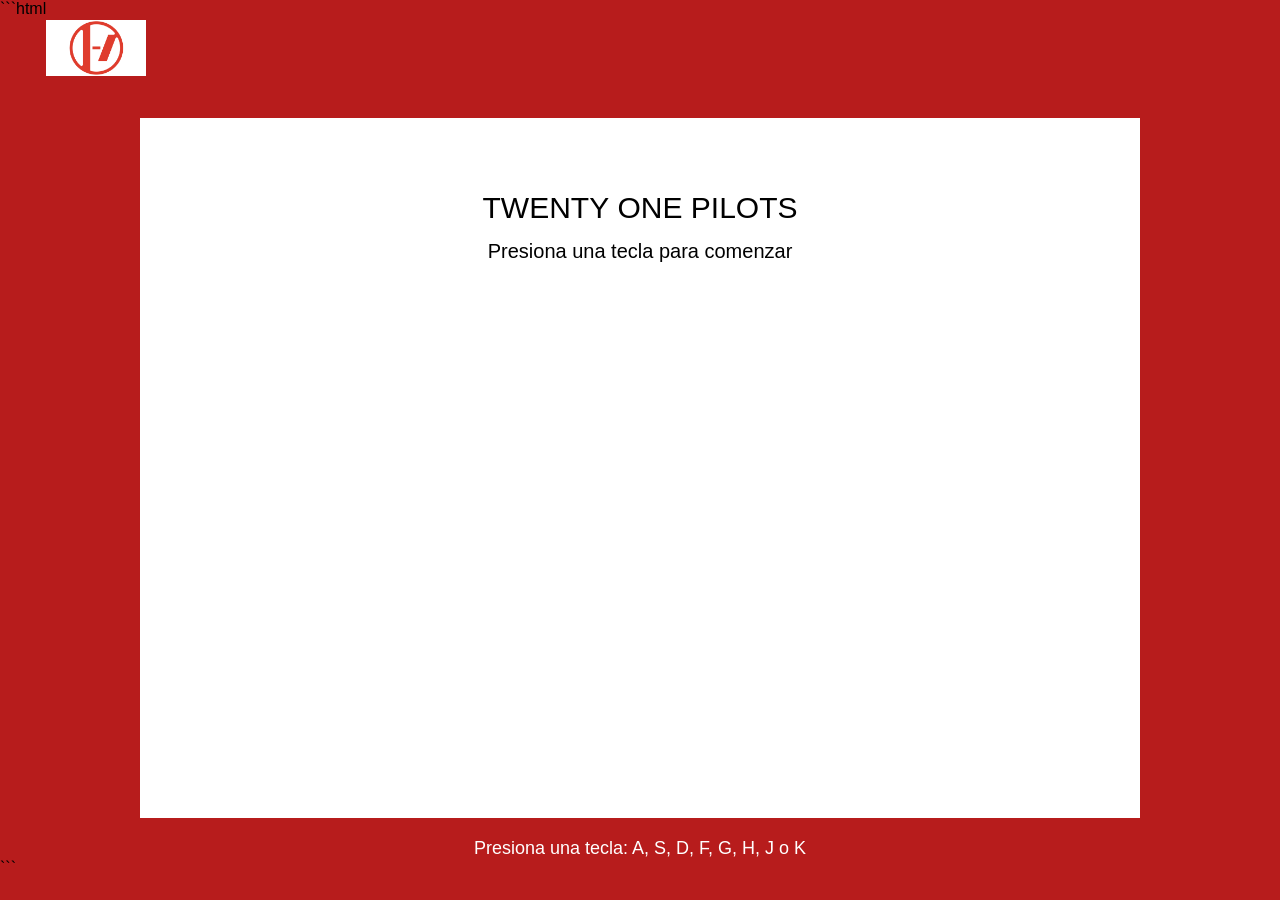
==== actividades/twenty-one-pilots-interactivo/index.html @ 8bb10069 "Add files via upload" ====
```html
<!doctype html>
<html>
  <head>
    <meta charset="utf-8">
    <title>Twenty One Pilots - 8 Eras</title>
    <link rel="stylesheet" href="style.css">
  </head>

  <body>

    <img src="images/logo.png" class="logo-animado" alt="Twenty One Pilots">

    <canvas id="canvas" width="1000" height="700"></canvas>

    <aside>
      Presiona una tecla: A, S, D, F, G, H, J o K
    </aside>

    <script src="keycodes.js"></script>

    <script>
      window.onload = function () {

        var canvas = document.getElementById("canvas");
        var context = canvas.getContext("2d");

        var imagen = new Image();

        // Posición general
        var centro = 500;


        // Texto inicial
        context.font = '30px Arial';
        context.fillStyle = 'black';
        context.textAlign = 'center';
        context.fillText('TWENTY ONE PILOTS', centro, 100);

        context.font = '20px Arial';
        context.fillText('Presiona una tecla para comenzar', centro, 140);


        function onKeyboardEvent(event) {

          switch (event.keyCode) {


            // A - Self-Titled
            case keycode.A:

              imagen.src = "images/selftitled.jpg";

              imagen.onload = function() {
                context.clearRect(0, 0, canvas.width, canvas.height);

                context.drawImage(imagen, 350, 40, 300, 300);

                context.textAlign = 'center';

                context.font = '35px Arial';
                context.fillStyle = 'black';
                context.fillText('Twenty One Pilots', centro, 400);

                context.font = '22px Arial';
                context.fillText('2009', centro, 435);

                context.font = '18px Arial';
                context.fillText('Álbum debut de la banda.', centro, 480);
                context.fillText('También conocido como Self-Titled.', centro, 510);
              };

              break;


            // S - Regional at Best
            case keycode.S:

              imagen.src = "images/regionalatbest.jpg";

              imagen.onload = function() {
                context.clearRect(0, 0, canvas.width, canvas.height);

                context.drawImage(imagen, 350, 40, 300, 300);

                context.textAlign = 'center';

                context.font = '35px Arial';
                context.fillStyle = 'black';
                context.fillText('Regional at Best', centro, 400);

                context.font = '22px Arial';
                context.fillText('2011', centro, 435);

                context.font = '18px Arial';
                context.fillText('Segundo álbum de estudio de', centro, 480);
                context.fillText('Twenty One Pilots.', centro, 510);
              };

              break;


            // D - Vessel
            case keycode.D:

              imagen.src = "images/vessel.jpg";

              imagen.onload = function() {
                context.clearRect(0, 0, canvas.width, canvas.height);

                context.drawImage(imagen, 350, 40, 300, 300);

                context.textAlign = 'center';

                context.font = '35px Arial';
                context.fillStyle = 'black';
                context.fillText('Vessel', centro, 400);

                context.font = '22px Arial';
                context.fillText('2013', centro, 435);

                context.font = '18px Arial';
                context.fillText('Tercer álbum de estudio.', centro, 480);
                context.fillText('Canción destacada: Car Radio', centro, 510);
              };

              break;


            // F - Blurryface
            case keycode.F:

              imagen.src = "images/blurryface.jpg";

              imagen.onload = function() {
                context.clearRect(0, 0, canvas.width, canvas.height);

                context.drawImage(imagen, 350, 40, 300, 300);

                context.textAlign = 'center';

                context.font = '35px Arial';
                context.fillStyle = 'black';
                context.fillText('Blurryface', centro, 400);

                context.font = '22px Arial';
                context.fillText('2015', centro, 435);

                context.font = '18px Arial';
                context.fillText('Cuarto álbum de estudio.', centro, 480);
                context.fillText('Canción destacada: Stressed Out', centro, 510);
              };

              break;


            // G - Trench
            case keycode.G:

              imagen.src = "images/trench.jpg";

              imagen.onload = function() {
                context.clearRect(0, 0, canvas.width, canvas.height);

                context.drawImage(imagen, 350, 40, 300, 300);

                context.textAlign = 'center';

                context.font = '35px Arial';
                context.fillStyle = 'black';
                context.fillText('Trench', centro, 400);

                context.font = '22px Arial';
                context.fillText('2018', centro, 435);

                context.font = '18px Arial';
                context.fillText('Quinto álbum de estudio.', centro, 480);
                context.fillText('Canción destacada: Chlorine', centro, 510);
              };

              break;


            // H - Scaled and Icy
            case keycode.H:

              imagen.src = "images/scaledandicy.jpg";

              imagen.onload = function() {
                context.clearRect(0, 0, canvas.width, canvas.height);

                context.drawImage(imagen, 350, 40, 300, 300);

                context.textAlign = 'center';

                context.font = '35px Arial';
                context.fillStyle = 'black';
                context.fillText('Scaled and Icy', centro, 400);

                context.font = '22px Arial';
                context.fillText('2021', centro, 435);

                context.font = '18px Arial';
                context.fillText('Sexto álbum de estudio.', centro, 480);
                context.fillText('Canción destacada: Shy Away', centro, 510);
              };

              break;


            // J - Clancy
            case keycode.J:

              imagen.src = "images/clancy.jpg";

              imagen.onload = function() {
                context.clearRect(0, 0, canvas.width, canvas.height);

                context.drawImage(imagen, 350, 40, 300, 300);

                context.textAlign = 'center';

                context.font = '35px Arial';
                context.fillStyle = 'black';
                context.fillText('Clancy', centro, 400);

                context.font = '22px Arial';
                context.fillText('2024', centro, 435);

                context.font = '18px Arial';
                context.fillText('Séptimo álbum de estudio.', centro, 480);
                context.fillText('Canción destacada: Overcompensate', centro, 510);
              };

              break;


            // K - Breach
            case keycode.K:

              imagen.src = "images/breach.jpg";

              imagen.onload = function() {
                context.clearRect(0, 0, canvas.width, canvas.height);

                context.drawImage(imagen, 350, 40, 300, 300);

                context.textAlign = 'center';

                context.font = '35px Arial';
                context.fillStyle = 'black';
                context.fillText('Breach', centro, 400);

                context.font = '22px Arial';
                context.fillText('2025', centro, 435);

                context.font = '18px Arial';
                context.fillText('Octavo álbum de estudio.', centro, 480);
                context.fillText('El capítulo más reciente de la historia.', centro, 510);
              };

              break;


            default:
              console.log(event.keyCode);

          }
        }

        window.addEventListener('keydown', onKeyboardEvent, false);

      };
    </script>

  </body>
</html>
```
---- actividades/twenty-one-pilots-interactivo/style.css ----
body {
    margin: 0;
    background-color: #b71c1c;
    font-family: Arial, sans-serif;
    overflow: hidden;
}

/* Logo animado */
.logo-animado {
    position: fixed;
    top: 20px;
    width: 100px;
    height: auto;

    animation: moverLogo 6s linear infinite;
}

@keyframes moverLogo {
    from {
        left: 100%;
    }

    to {
        left: -120px;
    }
}

/* Canvas */
canvas {
    display: block;
    margin: 100px auto 20px auto;
    background-color: white;
}

/* Instrucciones */
aside {
    text-align: center;
    color: white;
    font-size: 18px;
}
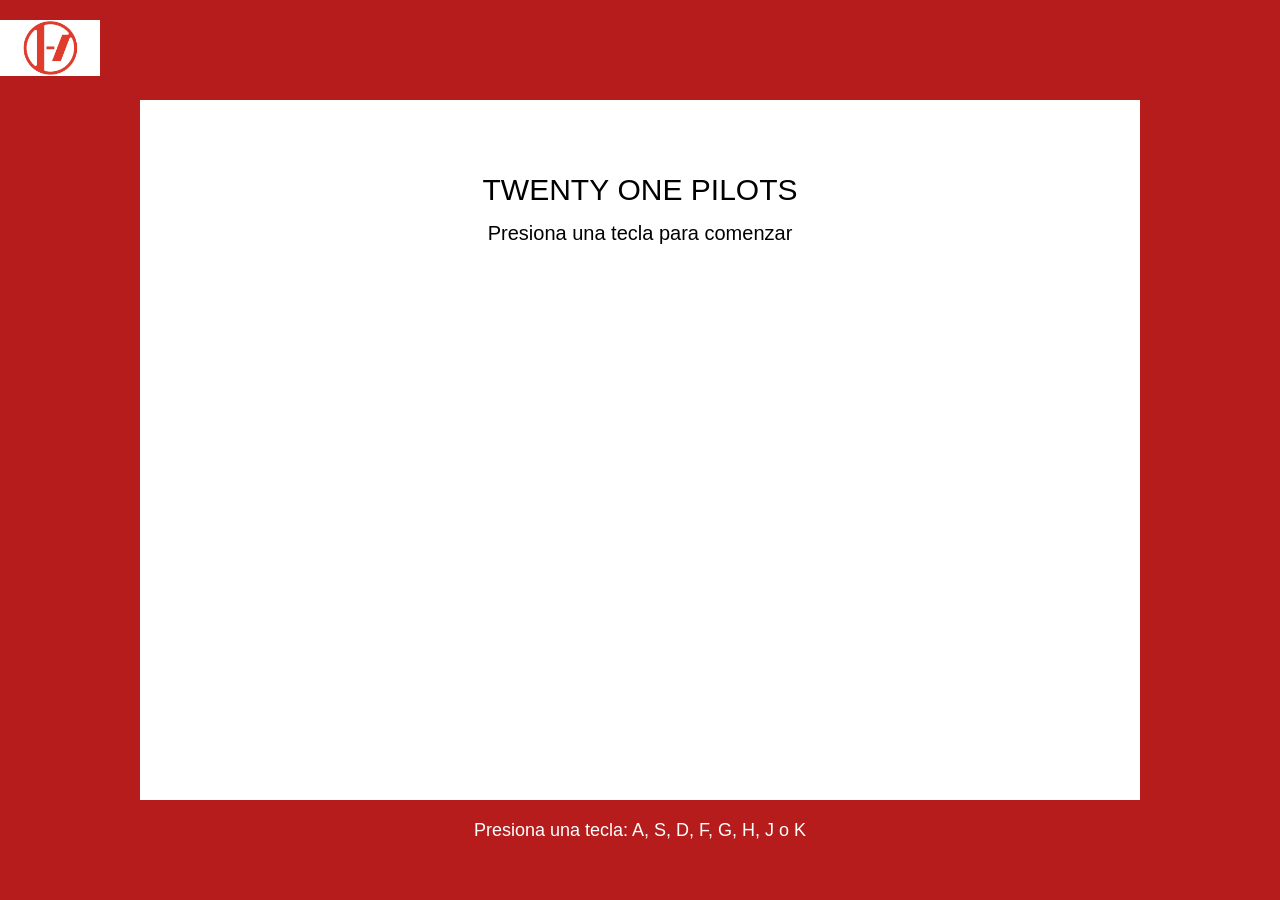
==== commit 58945771: "Add files via upload" ====
--- a/actividades/twenty-one-pilots-interactivo/index.html
+++ b/actividades/twenty-one-pilots-interactivo/index.html
@@ -1,4 +1,3 @@
-```html
 <!doctype html>
 <html>
   <head>
@@ -17,7 +16,11 @@
       Presiona una tecla: A, S, D, F, G, H, J o K
     </aside>
 
-    <script src="keycodes.js"></script>
+    <script src="keycode.js"></script>
+
+    <script>
+    console.log(keycode);
+</script>
 
     <script>
       window.onload = function () {
@@ -275,4 +278,3 @@
 
   </body>
 </html>
-```
